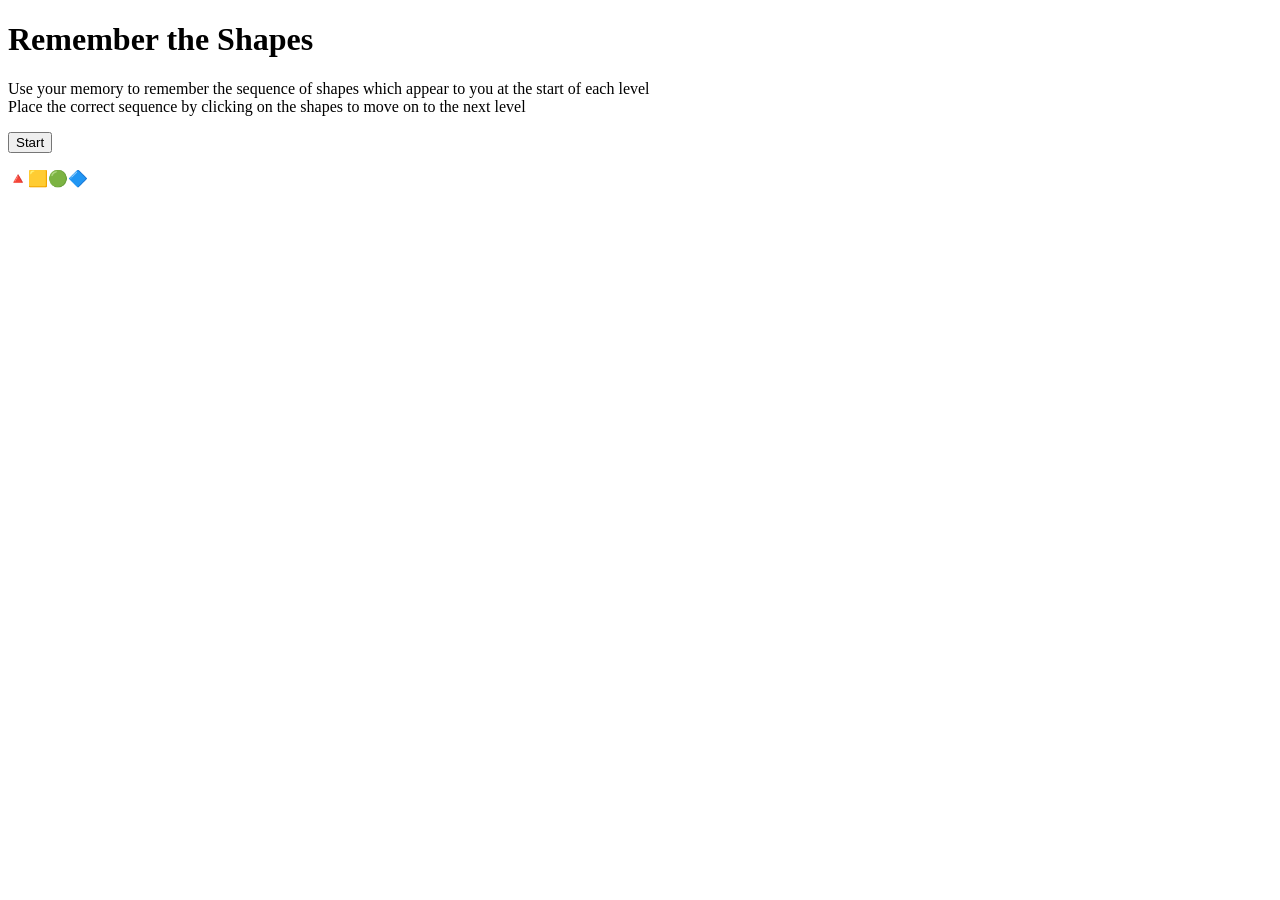
==== index.html @ 8ef987c5 "feat: added game title, instructions, start buttong and shape icons in main menu. Created separate g" ====
<!DOCTYPE html>
<html lang="en">
<head>
    <meta charset="UTF-8">
    <meta name="viewport" content="width=device-width, initial-scale=1.0">
    <title>Remember the Shape</title>
    <link rel="stylesheet" href="./style.css">
    <script defer src="./app.js"></script>
</head>
<body>
    <h1>Remember the Shapes</h1>
    <p> Use your memory to remember the sequence of shapes which appear to you at the start of each level <br>
    Place the correct sequence by clicking on the shapes to move on to the next level</p>

    
    <a href="./Game Page/index.html"><button id="startBtn">Start</button></a>
    

    <p>🔺🟨🟢🔷</p>

</body>
</html>
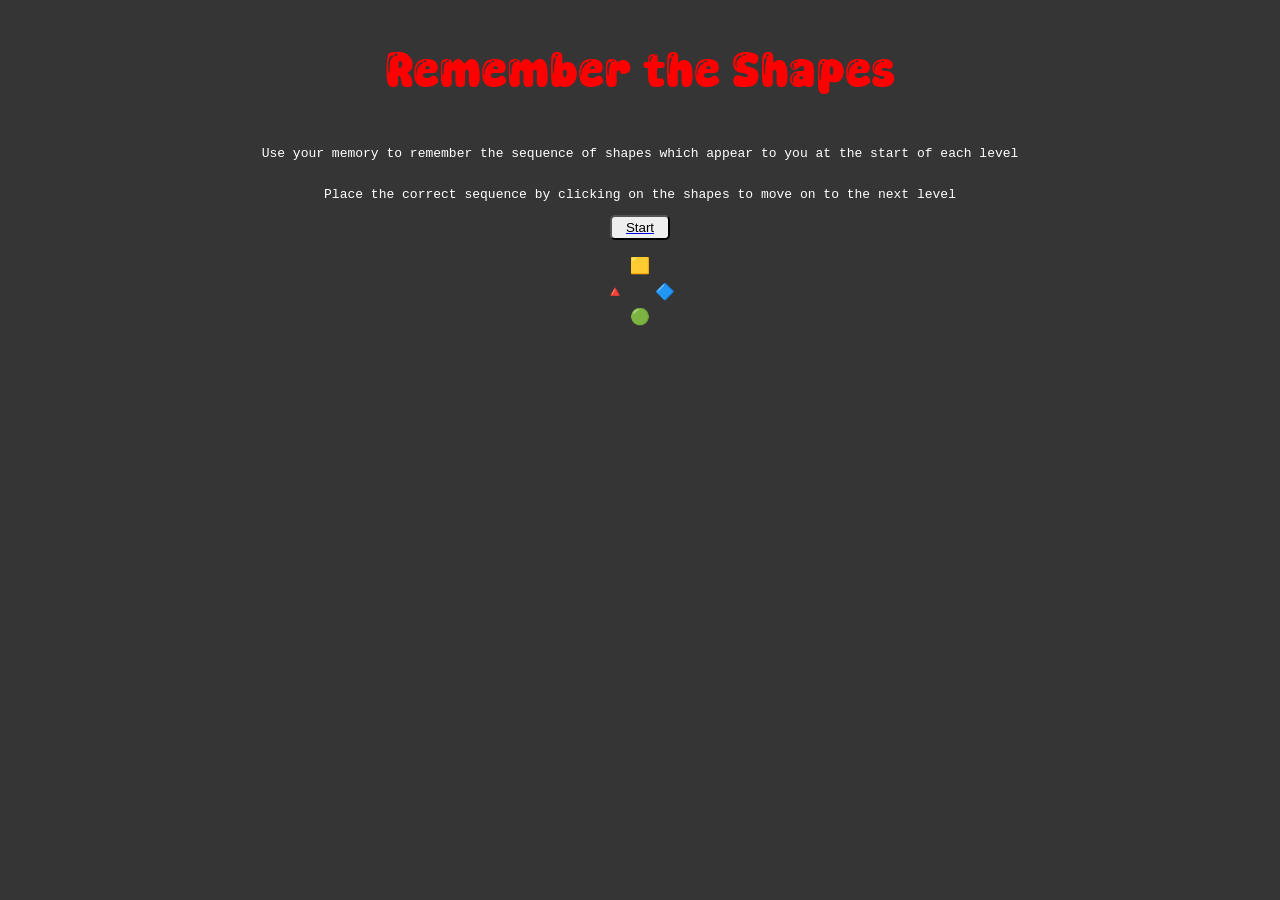
==== commit 45ceeeb8: "style: changed fonts, aligned text and added subtle animations" ====
--- a/index.html
+++ b/index.html
@@ -5,18 +5,32 @@
     <meta name="viewport" content="width=device-width, initial-scale=1.0">
     <title>Remember the Shape</title>
     <link rel="stylesheet" href="./style.css">
-    <script defer src="./app.js"></script>
+    <!-- <script defer src="./app.js"></script> -->
 </head>
-<body>
-    <h1>Remember the Shapes</h1>
-    <p> Use your memory to remember the sequence of shapes which appear to you at the start of each level <br>
-    Place the correct sequence by clicking on the shapes to move on to the next level</p>
+<body id="mainMenu">
+    <h1 class="h1MainMenu">Remember the Shapes</h1>
+    <p class="instructions"> Use your memory to remember the sequence of shapes which appear to you at the start of each level</p>
+    <p class="instructions">Place the correct sequence by clicking on the shapes to move on to the next level</p>
 
     
-    <a href="./Game Page/index.html"><button id="startBtn">Start</button></a>
+    <a href="./Game Page/index.html" class="startSection"><button id="startBtn">Start</button></a>
     
+    <section class="allShapesSection">
+        <div class="shapesMenu">
+            <div id="triangleDiv">
+                <p class="shapes" id="triangle">🔺</p>
+            </div>
 
-    <p>🔺🟨🟢🔷</p>
+            <div id="squareCircle">
+                <p class="shapes" id="square">🟨</p>
+                <p class="shapes" id="circle">🟢</p>
+            </div>
+
+            <div id="diamondDiv">    
+                <p class="shapes" id="diamond">🔷</p>
+            </div>    
+        </div>
+    </section>
 
 </body>
 </html>
--- a/style.css
+++ b/style.css
@@ -0,0 +1,169 @@
+#mainMenu{
+    display: flex;
+    flex-direction: column;
+    justify-content: center;
+    align-items: center;
+    background-color: rgb(53, 53, 53);
+}
+
+.gameMenu{
+    background-color: rgb(53, 53, 53);
+}
+
+.h1MainMenu{
+    font-family: "Super Adorable", sans-serif;
+    font-weight: normal;
+    font-size: 50px;
+    display: flex;
+    justify-content: center;
+    text-align: center;
+    color: red;
+    animation-name: colorAnimation;
+    animation-duration: 15s;
+    animation-iteration-count: infinite;
+    animation-direction: alternate;
+}
+
+h1{
+    color: white;
+    font-family: "Super Adorable", sans-serif;
+    font-weight: normal;
+    font-size: 50px;
+    display: flex;
+    justify-content: center;
+    text-align: center;
+}
+
+.instructions{
+    color: white;
+    font-family: 'Courier New', Courier, monospace ;
+    font-weight: 250;
+    font-size: small;
+    display: flex;
+    justify-content: center;
+    text-align: center;
+}
+
+.startSection{
+    display: flex;
+    flex-direction: row;
+    justify-content: center;
+    align-items: center;
+    width: 60.74px;
+}
+
+#startBtn{
+    height: 25px;
+    width: 60px;
+    display: flex;
+    justify-content: center;
+    align-items: center;
+    border-radius: 5px;
+}
+
+
+
+.shapesMenu{
+    display: flex;
+    justify-content: center;
+    flex-direction: row;
+    gap: 5px;
+    width: 107px;
+    animation-name: shapesAnimation;
+    animation-duration: 5s;
+    animation-iteration-count: infinite;
+    animation-timing-function: linear;
+    
+}
+
+#squareCircle{
+    display: flex;
+    flex-direction: column;
+    justify-content: space-between;
+}
+
+#triangleDiv{
+    display: flex;
+    justify-content: center;
+    align-items: center;
+}
+
+#diamondDiv {
+   display: flex;
+    justify-content: center;
+    align-items: center; 
+}
+
+
+.sqnDisplay{
+    display: flex;
+    justify-content: center;
+    align-items: center;
+    gap: 20px;
+}
+
+.levelAndRecord{
+    display: flex;
+    justify-content: space-between;
+    color: white;
+    font-family: 'Courier New', Courier, monospace ;
+    font-weight: 250;
+    font-size: normal;
+}
+
+.sqnShapeBox{
+    display: flex;
+    justify-content: center;
+    align-items: center;
+    width: 25px;
+    height: 25px;
+    box-shadow: inset 0.5px 0.5px 0px 1px rgba(0, 0, 0, 0.8);
+    background-color: white;
+}
+
+.shapeSelect{
+    display: flex;
+    justify-content: center;
+    gap: 10px;
+}
+
+.shapeBtn{
+    display: flex;
+    justify-content: center;
+    align-items: center;
+    border-radius: 5px;
+}
+
+.returnMainMenu{
+    height: 25px;
+    width: 90px;
+    display: flex;
+    justify-content: center;
+    align-items: center;
+    border-radius: 5px;
+}
+
+/* --------------------Animation Code--------------------- */
+@keyframes shapesAnimation {
+    from {rotate: 0deg;}
+    to {rotate: 360deg;}
+}
+
+@keyframes colorAnimation {
+  0%   {color: red;}
+  25%  {color: rgb(247, 247, 44);}
+  50%  {color: rgb(0, 249, 0);}
+  100% {color: rgb(0, 162, 255);}
+}
+
+
+
+/* --------------------Fonts------------------------------- */
+
+@font-face {
+    font-family: "Super Adorable";
+    src: url("./font/SuperAdorable-MAvyp.ttf") format("truetype");
+    font-weight: normal;
+    font-style: normal;
+}
+
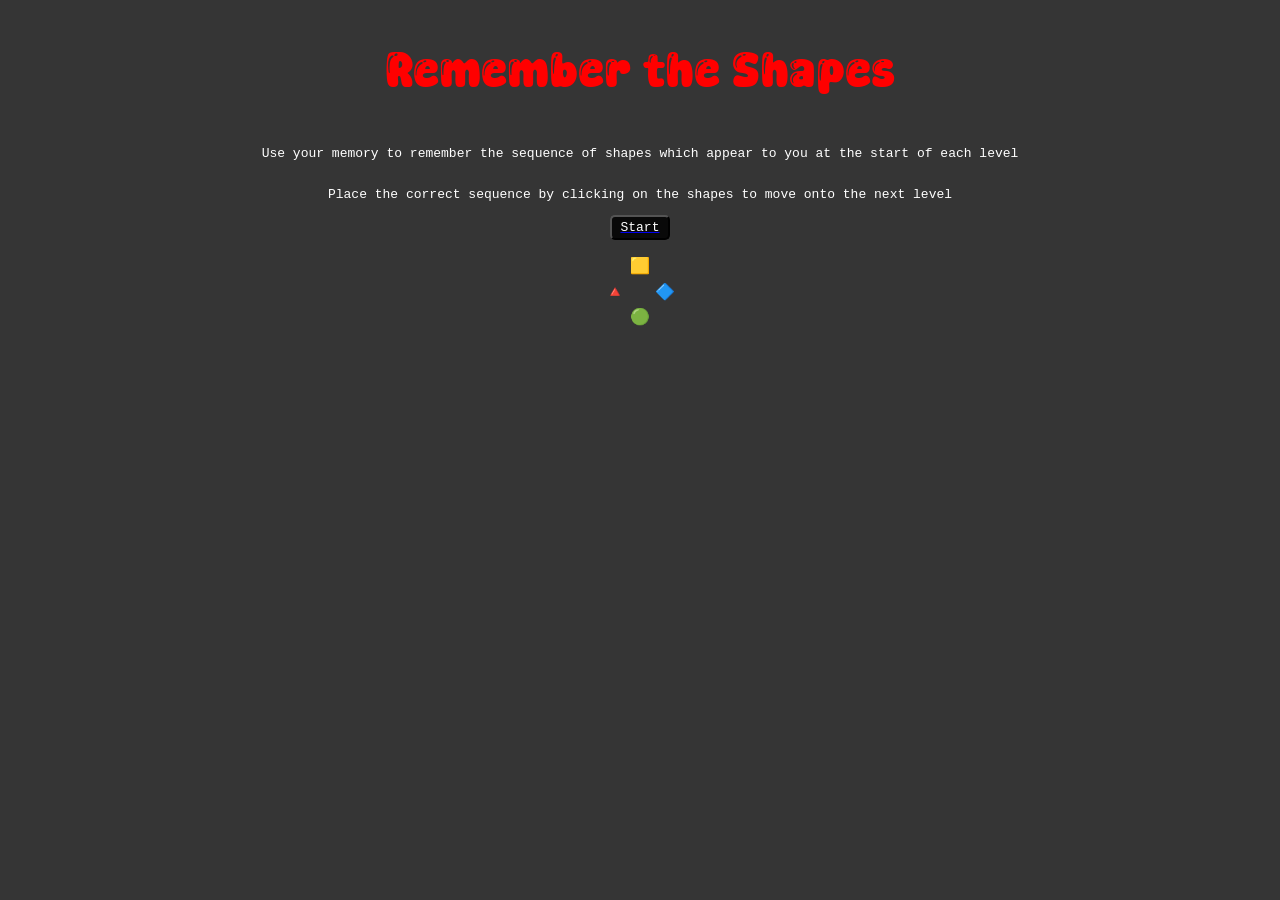
==== commit c6cef103: "refactor: cleaned up js code, style: styled buttons/game play section" ====
--- a/index.html
+++ b/index.html
@@ -10,7 +10,7 @@
 <body id="mainMenu">
     <h1 class="h1MainMenu">Remember the Shapes</h1>
     <p class="instructions"> Use your memory to remember the sequence of shapes which appear to you at the start of each level</p>
-    <p class="instructions">Place the correct sequence by clicking on the shapes to move on to the next level</p>
+    <p class="instructions">Place the correct sequence by clicking on the shapes to move onto the next level</p>
 
     
     <a href="./Game Page/index.html" class="startSection"><button id="startBtn">Start</button></a>
--- a/style.css
+++ b/style.css
@@ -28,7 +28,7 @@
     color: white;
     font-family: "Super Adorable", sans-serif;
     font-weight: normal;
-    font-size: 50px;
+    font-size: 38px;
     display: flex;
     justify-content: center;
     text-align: center;
@@ -53,6 +53,11 @@
 }
 
 #startBtn{
+    color: white;
+    background-color: rgb(9, 9, 9);
+    font-family: 'Courier New', Courier, monospace ;
+    font-weight: 250;
+    font-size: small;
     height: 25px;
     width: 60px;
     display: flex;
@@ -117,17 +122,30 @@
     align-items: center;
     width: 25px;
     height: 25px;
-    box-shadow: inset 0.5px 0.5px 0px 1px rgba(0, 0, 0, 0.8);
-    background-color: white;
+    box-shadow: inset 0.6px 0.6px 0px 1px rgba(0, 0, 0, 1);
+    background-color:antiquewhite;
+}
+
+.mainSection{
+    display: flex;
+    flex-direction: column;
+    justify-content: center;
+    align-items: center;
 }
 
 .shapeSelect{
     display: flex;
+    flex-wrap: wrap;
     justify-content: center;
+    width: 80px;
     gap: 10px;
 }
 
 .shapeBtn{
+    color: white;
+    background-color: rgb(9, 9, 9);
+    height: 25px;
+    width: 25px;
     display: flex;
     justify-content: center;
     align-items: center;
@@ -135,6 +153,11 @@
 }
 
 .returnMainMenu{
+    color: white;
+    background-color: rgb(9, 9, 9);
+    font-family: 'Courier New', Courier, monospace ;
+    font-weight: 250;
+    font-size: small;
     height: 25px;
     width: 90px;
     display: flex;
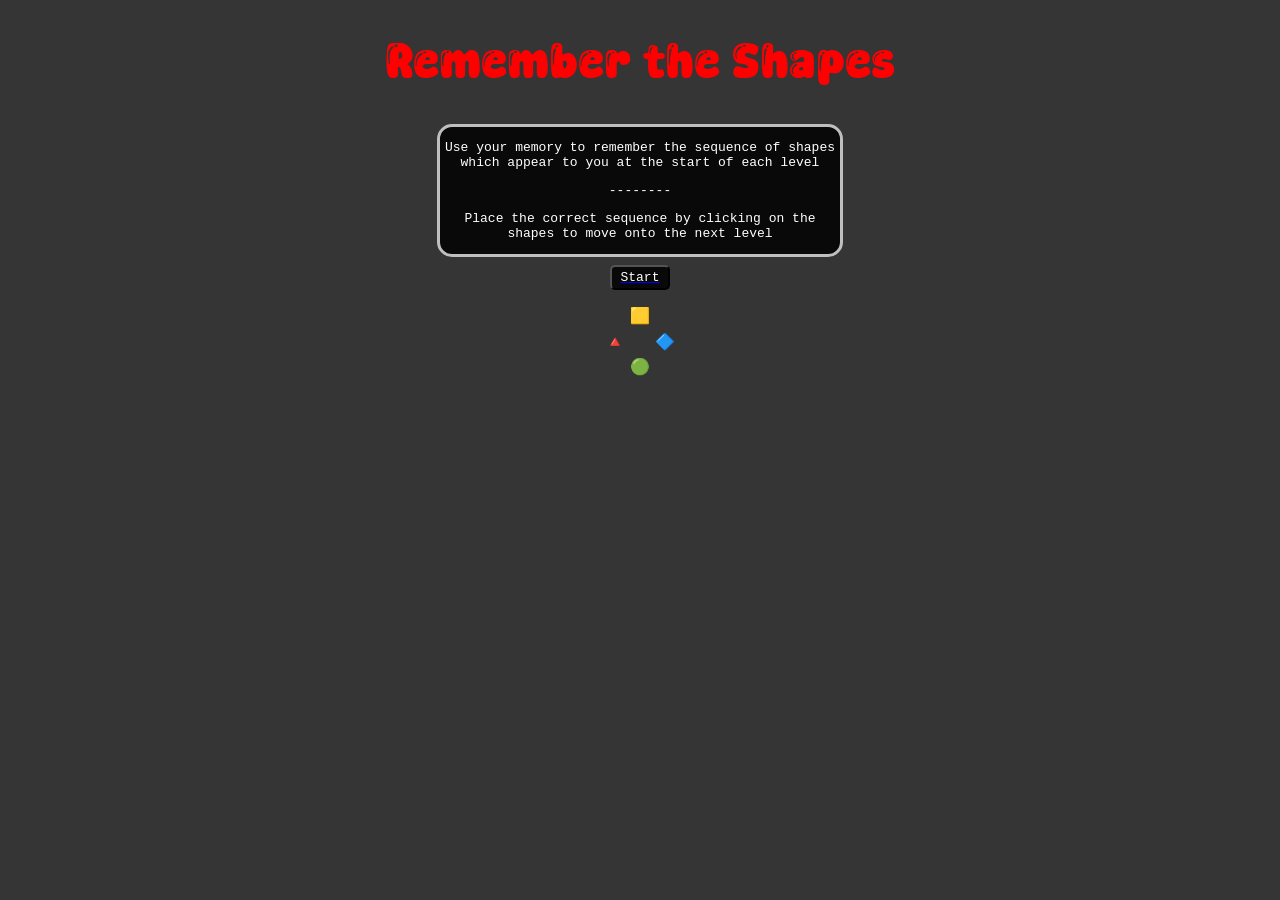
==== commit fe1245cd: "style: cleaned up CSS, feat: added info to READ ME" ====
--- a/index.html
+++ b/index.html
@@ -9,9 +9,12 @@
 </head>
 <body id="mainMenu">
     <h1 class="h1MainMenu">Remember the Shapes</h1>
+
+    <div class="instructionsSection">
     <p class="instructions"> Use your memory to remember the sequence of shapes which appear to you at the start of each level</p>
+    <p class="instructions">--------</p>
     <p class="instructions">Place the correct sequence by clicking on the shapes to move onto the next level</p>
-
+    </div>
     
     <a href="./Game Page/index.html" class="startSection"><button id="startBtn">Start</button></a>
     
--- a/style.css
+++ b/style.css
@@ -22,6 +22,7 @@
     animation-duration: 15s;
     animation-iteration-count: infinite;
     animation-direction: alternate;
+    margin: 25px;
 }
 
 h1{
@@ -32,6 +33,16 @@
     display: flex;
     justify-content: center;
     text-align: center;
+}
+
+.instructionsSection{
+    margin: 8px;
+    border-style: solid;
+    border-radius: 15px;
+    border-color: rgb(191, 191, 191);
+    width: 400px;
+    background-color: rgb(9, 9, 9);
+    gap: 0.5px;
 }
 
 .instructions{
